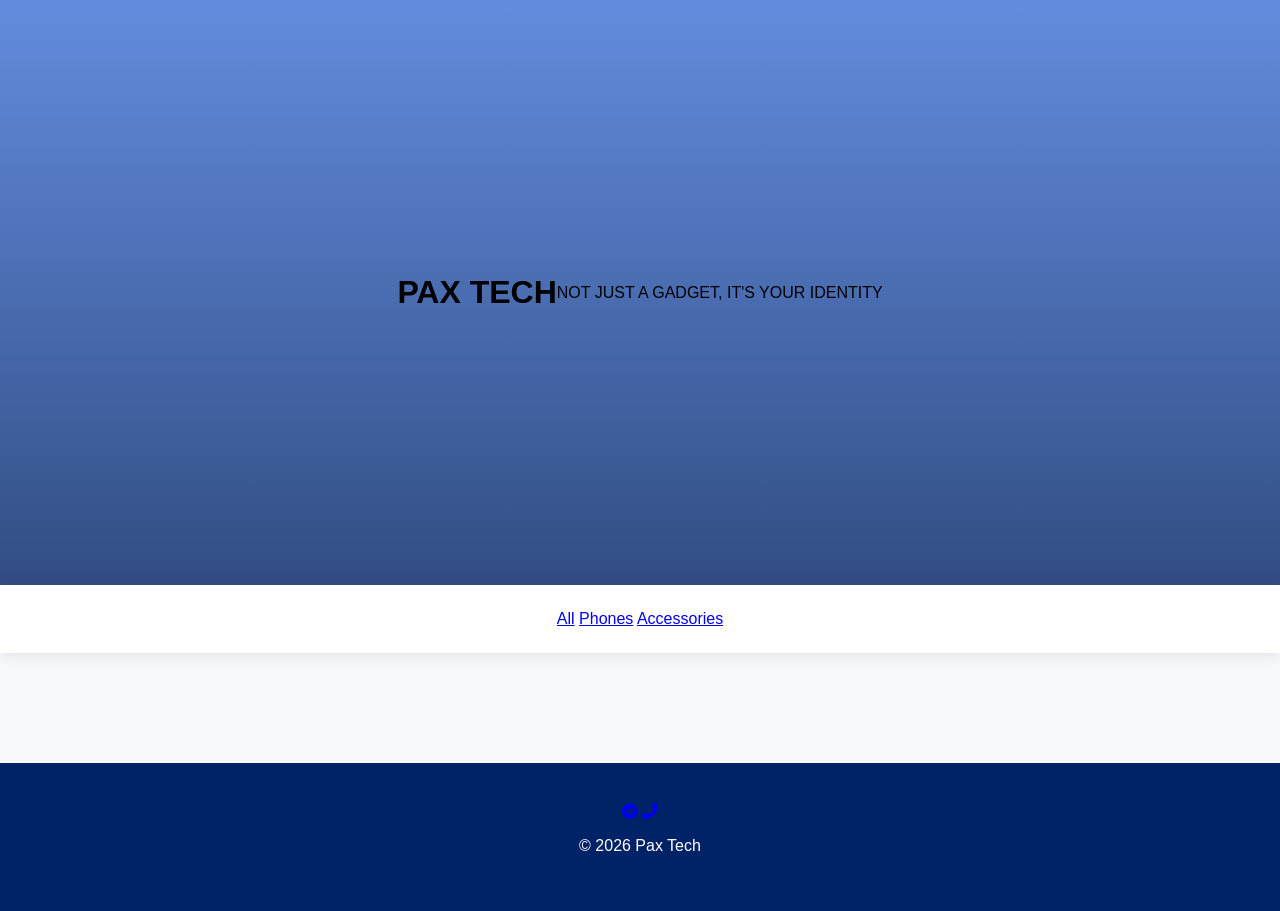
==== index.html @ a17d866b "Update index.html" ====
<!DOCTYPE html>
<html lang="en">
<head>
    <meta charset="UTF-8">
    <meta name="viewport" content="width=device-width, initial-scale=1.0">
    <title>PAX TECH | Home</title>
    <link rel="stylesheet" href="style.css">
    <link rel="stylesheet" href="https://cdnjs.cloudflare.com/ajax/libs/font-awesome/6.4.0/css/all.min.css">
</head>
<body onload="initPage('all')">
    <header class="hero"><h1>PAX TECH</h1><p>NOT JUST A GADGET, IT'S YOUR IDENTITY</p></header>
    <nav>
        <div class="category-filter">
            <a href="index.html" class="cat-link active">All</a>
            <a href="phone.html" class="cat-link">Phones</a>
            <a href="accessories.html" class="cat-link">Accessories</a>
        </div>
    </nav>
    <main class="container" id="product-container"></main>
    <footer>
        <div class="footer-contact">
            <a href="https://t.me/selam_446"><i class="fab fa-telegram"></i></a>
            <a href="tel:+251944675714"><i class="fas fa-phone-alt"></i></a>
        </div>
        <p>&copy; 2026 Pax Tech</p>
    </footer>
    <script src="script.js"></script>
</body>
</html>
---- style.css ----
:root {
    --primary: #0044cc;
    --dark: #002266;
    --white: #ffffff;
    --gray: #f8f9fa;
}

body { font-family: 'Segoe UI', sans-serif; margin: 0; background: var(--gray); scroll-behavior: smooth; }

/* Hero Section - ሰማያዊ የ iOS ምልክት ያለበት */
.hero {
    height: 65vh;
    background: linear-gradient(rgba(0, 68, 204, 0.6), rgba(0, 34, 102, 0.8)), 
                url('https://images.unsplash.com/photo-1616348436168-de43ad0db179?q=80&w=2000') center/cover;
    position: relative;
    display: flex;
    align-items: center;
    justify-content: center;
}

.hero-overlay { width: 100%; height: 100%; display: flex; align-items: center; justify-content: center; color: white; text-align: center; }
.hero-content h1 { font-size: 3.5rem; margin: 0; text-shadow: 2px 4px 15px rgba(0,0,0,0.3); }
.hero-content p { font-size: 1.2rem; margin: 15px 0 25px; max-width: 500px; opacity: 0.9; }

.btn-main { background: var(--white); color: var(--primary); padding: 12px 35px; text-decoration: none; border-radius: 50px; font-weight: bold; transition: 0.3s; border: none; cursor: pointer; }
.btn-main:hover { transform: scale(1.05); box-shadow: 0 5px 15px rgba(0,0,0,0.2); }

nav { background: white; padding: 25px; position: sticky; top: 0; box-shadow: 0 2px 15px rgba(0,0,0,0.1); z-index: 1000; text-align: center; }
.search-container input { width: 50%; padding: 12px 20px; border-radius: 30px; border: 1px solid #ddd; margin-bottom: 15px; outline: none; font-size: 16px; }

.category-filter button { background: white; border: 1px solid var(--primary); color: var(--primary); padding: 8px 18px; margin: 5px; border-radius: 20px; cursor: pointer; font-weight: 600; transition: 0.3s; }
.category-filter button:hover { background: var(--primary); color: white; }

/* Product Grid */
.container { 
    display: flex; 
    flex-wrap: wrap; 
    justify-content: center; 
    padding: 30px; 
    max-width: 1300px;
    margin: 0 auto;
}

.card { background: white; border-radius: 15px; padding: 20px; margin: 12px; width: 260px; box-shadow: 0 4px 15px rgba(0,0,0,0.05); transition: 0.3s; text-align: center; border: 1px solid #eee; }
.card:hover { transform: translateY(-8px); box-shadow: 0 8px 25px rgba(0,0,0,0.1); }
.card img { width: 100%; height: 180px; object-fit: contain; border-radius: 10px; }
.price { color: var(--primary); font-size: 1.4rem; font-weight: bold; margin: 15px 0; }

footer { background: var(--dark); color: white; padding: 40px; text-align: center; margin-top: 50px; }
.footer-content { display: flex; justify-content: center; gap: 40px; margin-bottom: 20px; flex-wrap: wrap; }
.footer-content a { color: white; text-decoration: none; font-size: 1.1rem; }

/* --- ለስልክ ብቻ የተመቻቸ (Mobile Optimization) --- */
@media (max-width: 600px) {
    .hero { height: 45vh; }
    .hero-content h1 { font-size: 2.2rem; }
    .search-container input { width: 90%; }
    
    .container { 
        display: grid;
        grid-template-columns: repeat(2, 1fr); /* ስልክ ላይ 2 2 ዕቃ እንዲሆን */
        gap: 10px;
        padding: 10px;
    }

    .card { 
        width: 100%; 
        margin: 0; 
        padding: 12px; 
        border-radius: 12px; 
    }
    
    .card img { height: 130px; }
    .price { font-size: 1.1rem; }
    .card h3 { font-size: 0.9rem; }
}
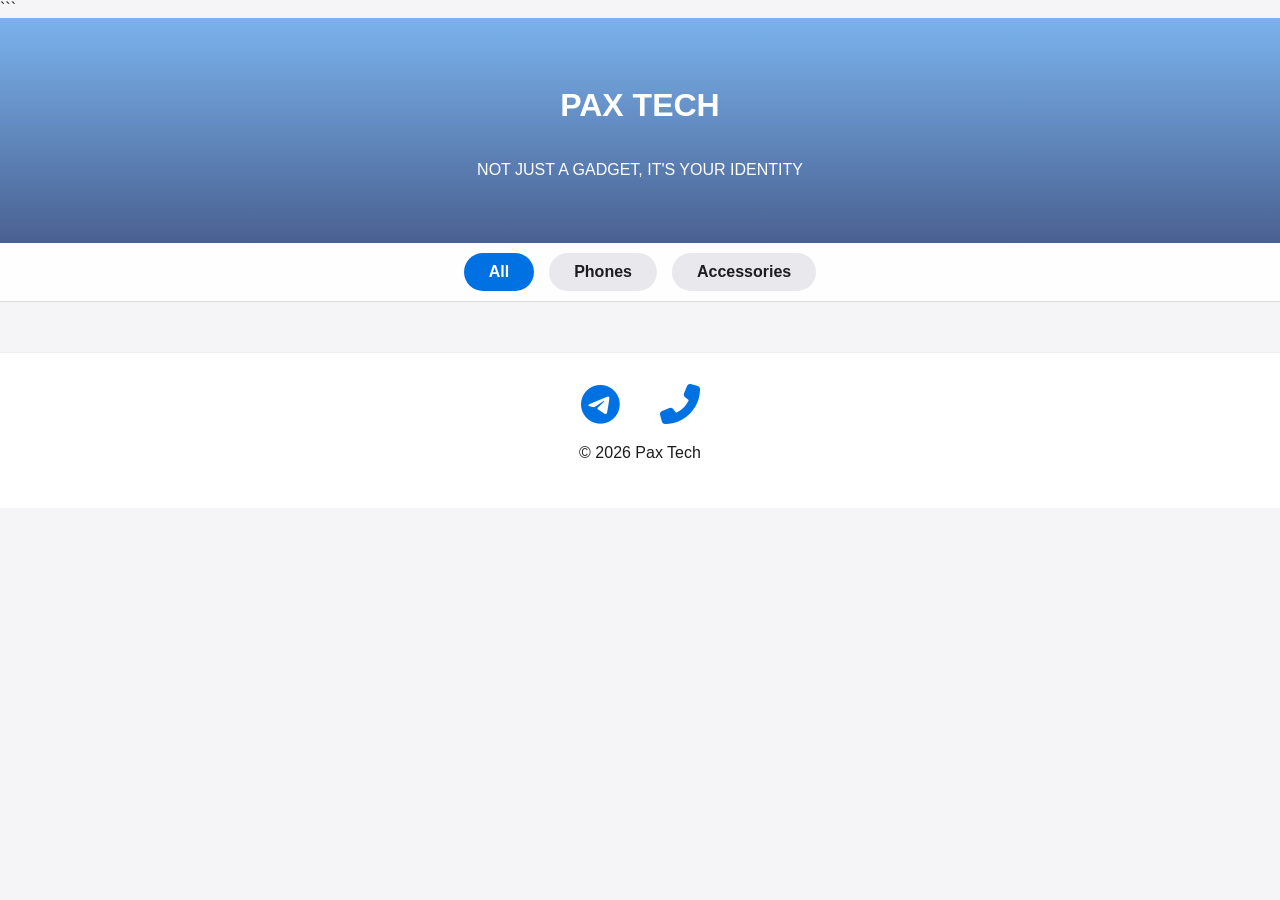
==== commit 2447f8a4: "Update index.html" ====
--- a/index.html
+++ b/index.html
@@ -1,6 +1,14 @@
 <!DOCTYPE html>
 <html lang="en">
 <head>
+    <meta name="description" content="Pax Tech - ምርጥ የሆኑ Phone እና ኦሪጅናል Accessories በታማኝነት እናቀርባለን።">
+<meta name="keywords" content="Pax Tech, Phone Ethiopia, Accessories, Original Phone, ስልክ መሸጫ">
+<meta name="author" content="Pax Tech">
+
+<meta property="og:title" content="Pax Tech | Premium Apple Store">
+<meta property="og:description" content="Not Just a Gadget, It's Your Identity. መለያዎ በእጅዎ ላይ ነው።">
+<meta property="og:image" content="https://images.unsplash.com/photo-1616348436168-de43ad0db179?q=80&w=2000">
+<meta property="og:url" content="https://pax-tech.github.io/"> ```
     <meta charset="UTF-8">
     <meta name="viewport" content="width=device-width, initial-scale=1.0">
     <title>PAX TECH | Home</title>
@@ -27,3 +35,4 @@
     <script src="script.js"></script>
 </body>
 </html>
+
--- a/style.css
+++ b/style.css
@@ -1,76 +1,42 @@
 :root {
-    --primary: #0044cc;
-    --dark: #002266;
+    --ios-blue: #0071e3;
+    --ios-dark: #1d1d1f;
+    --ios-gray: #f5f5f7;
     --white: #ffffff;
-    --gray: #f8f9fa;
+    --success: #28a745;
+    --danger: #d93025;
 }
 
-body { font-family: 'Segoe UI', sans-serif; margin: 0; background: var(--gray); scroll-behavior: smooth; }
+* { box-sizing: border-box; -webkit-tap-highlight-color: transparent; }
+body { font-family: -apple-system, BlinkMacSystemFont, sans-serif; margin: 0; background-color: var(--ios-gray); color: var(--ios-dark); }
 
-/* Hero Section - ሰማያዊ የ iOS ምልክት ያለበት */
-.hero {
-    height: 65vh;
-    background: linear-gradient(rgba(0, 68, 204, 0.6), rgba(0, 34, 102, 0.8)), 
-                url('https://images.unsplash.com/photo-1616348436168-de43ad0db179?q=80&w=2000') center/cover;
-    position: relative;
-    display: flex;
-    align-items: center;
-    justify-content: center;
+.hero { height: 25vh; background: linear-gradient(rgba(0,113,227,0.5), rgba(0,34,102,0.7)), url('https://images.unsplash.com/photo-1616348436168-de43ad0db179?q=80&w=2000') center/cover; display: flex; flex-direction: column; align-items: center; justify-content: center; color: white; text-align: center; padding: 20px; }
+
+nav { background: rgba(255,255,255,0.85); backdrop-filter: blur(20px); position: sticky; top: 0; z-index: 1000; padding: 10px 0; border-bottom: 1px solid #ddd; }
+.category-filter { display: flex; justify-content: center; gap: 15px; }
+.cat-link { background: #e8e8ed; color: var(--ios-dark); text-decoration: none; padding: 10px 25px; border-radius: 20px; font-weight: 600; transition: 0.3s; }
+.cat-link.active { background: var(--ios-blue); color: white; }
+
+.container { display: grid; grid-template-columns: repeat(auto-fill, minmax(280px, 1fr)); gap: 15px; padding: 15px; max-width: 1200px; margin: 0 auto; }
+.card { background: white; border-radius: 20px; padding: 15px; text-align: center; border: 1px solid rgba(0,0,0,0.05); display: flex; flex-direction: column; height: auto; }
+.card img { width: 100%; height: 180px; object-fit: contain; margin-bottom: 10px; }
+
+.badge-container { display: flex; flex-direction: column; gap: 6px; margin-bottom: 10px; }
+.status-badge { display: inline-block; padding: 4px 10px; border-radius: 12px; font-size: 0.75rem; font-weight: 700; text-transform: uppercase; }
+.in-stock { background: #e6f4ea; color: var(--success); }
+.out-of-stock { background: #fce8e6; color: var(--danger); }
+.info-badge { background: #f2f2f7; color: #1d1d1f; padding: 6px; border-radius: 8px; font-size: 0.8rem; font-weight: 700; border: 1px solid #d2d2d7; }
+.is-new { background: var(--ios-blue) !important; color: white !important; }
+
+.description { font-size: 0.85rem; color:goldenrod; margin: 10px 0; line-height: 1.5; word-wrap: break-word; }
+.price { color: var(--ios-blue); font-size: 1.4rem; font-weight: 800; margin-top: auto; }
+.btn-main { background: var(--ios-blue); color: white; padding: 12px; border-radius: 12px; text-decoration: none; display: block; font-weight: 600; margin-top: 10px; }
+
+footer { padding: 30px; text-align: center; background: #fff; border-top: 1px solid #eee; margin-top: 20px; }
+.footer-contact { display: flex; justify-content: center; gap: 40px; margin-bottom: 15px; }
+.footer-contact a { font-size: 40px; color: var(--ios-blue); }
+
+@media (max-width: 600px) {
+    .container { grid-template-columns: repeat(2, 1fr); gap: 10px; padding: 10px; }
+    .card img { height: 130px; }
 }
-
-.hero-overlay { width: 100%; height: 100%; display: flex; align-items: center; justify-content: center; color: white; text-align: center; }
-.hero-content h1 { font-size: 3.5rem; margin: 0; text-shadow: 2px 4px 15px rgba(0,0,0,0.3); }
-.hero-content p { font-size: 1.2rem; margin: 15px 0 25px; max-width: 500px; opacity: 0.9; }
-
-.btn-main { background: var(--white); color: var(--primary); padding: 12px 35px; text-decoration: none; border-radius: 50px; font-weight: bold; transition: 0.3s; border: none; cursor: pointer; }
-.btn-main:hover { transform: scale(1.05); box-shadow: 0 5px 15px rgba(0,0,0,0.2); }
-
-nav { background: white; padding: 25px; position: sticky; top: 0; box-shadow: 0 2px 15px rgba(0,0,0,0.1); z-index: 1000; text-align: center; }
-.search-container input { width: 50%; padding: 12px 20px; border-radius: 30px; border: 1px solid #ddd; margin-bottom: 15px; outline: none; font-size: 16px; }
-
-.category-filter button { background: white; border: 1px solid var(--primary); color: var(--primary); padding: 8px 18px; margin: 5px; border-radius: 20px; cursor: pointer; font-weight: 600; transition: 0.3s; }
-.category-filter button:hover { background: var(--primary); color: white; }
-
-/* Product Grid */
-.container { 
-    display: flex; 
-    flex-wrap: wrap; 
-    justify-content: center; 
-    padding: 30px; 
-    max-width: 1300px;
-    margin: 0 auto;
-}
-
-.card { background: white; border-radius: 15px; padding: 20px; margin: 12px; width: 260px; box-shadow: 0 4px 15px rgba(0,0,0,0.05); transition: 0.3s; text-align: center; border: 1px solid #eee; }
-.card:hover { transform: translateY(-8px); box-shadow: 0 8px 25px rgba(0,0,0,0.1); }
-.card img { width: 100%; height: 180px; object-fit: contain; border-radius: 10px; }
-.price { color: var(--primary); font-size: 1.4rem; font-weight: bold; margin: 15px 0; }
-
-footer { background: var(--dark); color: white; padding: 40px; text-align: center; margin-top: 50px; }
-.footer-content { display: flex; justify-content: center; gap: 40px; margin-bottom: 20px; flex-wrap: wrap; }
-.footer-content a { color: white; text-decoration: none; font-size: 1.1rem; }
-
-/* --- ለስልክ ብቻ የተመቻቸ (Mobile Optimization) --- */
-@media (max-width: 600px) {
-    .hero { height: 45vh; }
-    .hero-content h1 { font-size: 2.2rem; }
-    .search-container input { width: 90%; }
-    
-    .container { 
-        display: grid;
-        grid-template-columns: repeat(2, 1fr); /* ስልክ ላይ 2 2 ዕቃ እንዲሆን */
-        gap: 10px;
-        padding: 10px;
-    }
-
-    .card { 
-        width: 100%; 
-        margin: 0; 
-        padding: 12px; 
-        border-radius: 12px; 
-    }
-    
-    .card img { height: 130px; }
-    .price { font-size: 1.1rem; }
-    .card h3 { font-size: 0.9rem; }
-}
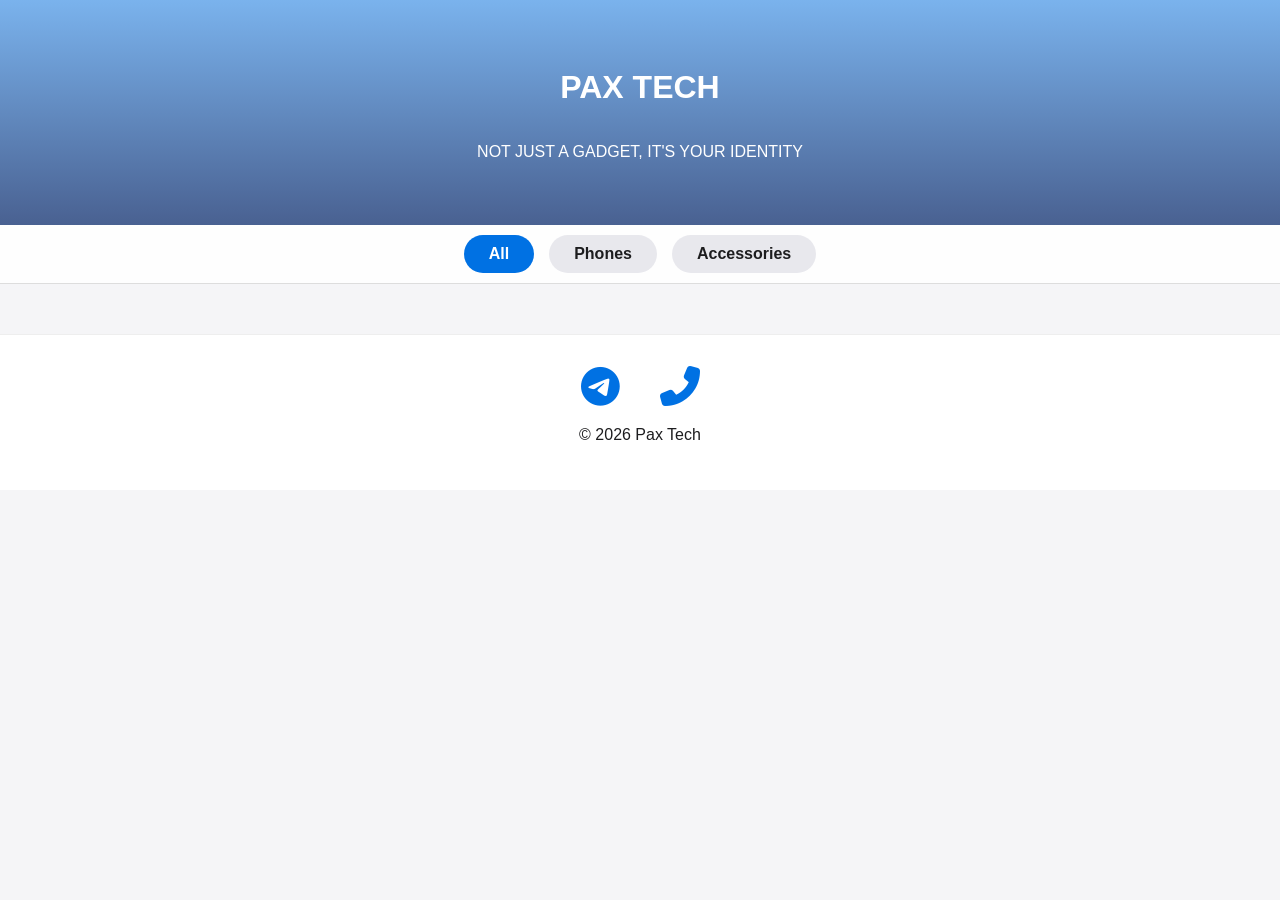
==== commit 7169f992: "Update index.html" ====
--- a/index.html
+++ b/index.html
@@ -1,17 +1,24 @@
 <!DOCTYPE html>
 <html lang="en">
 <head>
+    <meta charset="UTF-8">
+    <meta name="viewport" content="width=device-width, initial-scale=1.0">
+    <title>PAX TECH | Home</title>
+    <link rel="canonical"href="https://pax-tech.netlify.app/">
     <meta name="description" content="Pax Tech - ምርጥ የሆኑ Phone እና ኦሪጅናል Accessories በታማኝነት እናቀርባለን።">
-<meta name="keywords" content="Pax Tech, Phone Ethiopia, Accessories, Original Phone, ስልክ መሸጫ">
+<meta name="keywords" content="Pax Tech, iPhone , samsung Ethiopia, Apple Accessories, Original Phone, ስልክ መሸጫ">
 <meta name="author" content="Pax Tech">
+<link rel="canonical" href="https://pax-tech.netlify.app/">
 
 <meta property="og:title" content="Pax Tech | Premium Apple Store">
 <meta property="og:description" content="Not Just a Gadget, It's Your Identity. መለያዎ በእጅዎ ላይ ነው።">
 <meta property="og:image" content="https://images.unsplash.com/photo-1616348436168-de43ad0db179?q=80&w=2000">
-<meta property="og:url" content="https://pax-tech.github.io/"> ```
-    <meta charset="UTF-8">
-    <meta name="viewport" content="width=device-width, initial-scale=1.0">
-    <title>PAX TECH | Home</title>
+<meta property="og:url" content="https://pax-tech.netlify.app/">
+<meta property="og:type" content="website">
+
+<meta name="twitter:card" content="summary_large_image">
+<meta name="twitter:title" content="Pax Tech | Premium Apple Store">
+<meta name="twitter:description" content="ምርጥ የሆኑ iPhone እና ኦሪጅናል Accessories በታማኝነት እናቀርባለን።">
     <link rel="stylesheet" href="style.css">
     <link rel="stylesheet" href="https://cdnjs.cloudflare.com/ajax/libs/font-awesome/6.4.0/css/all.min.css">
 </head>
@@ -36,3 +43,4 @@
 </body>
 </html>
 
+
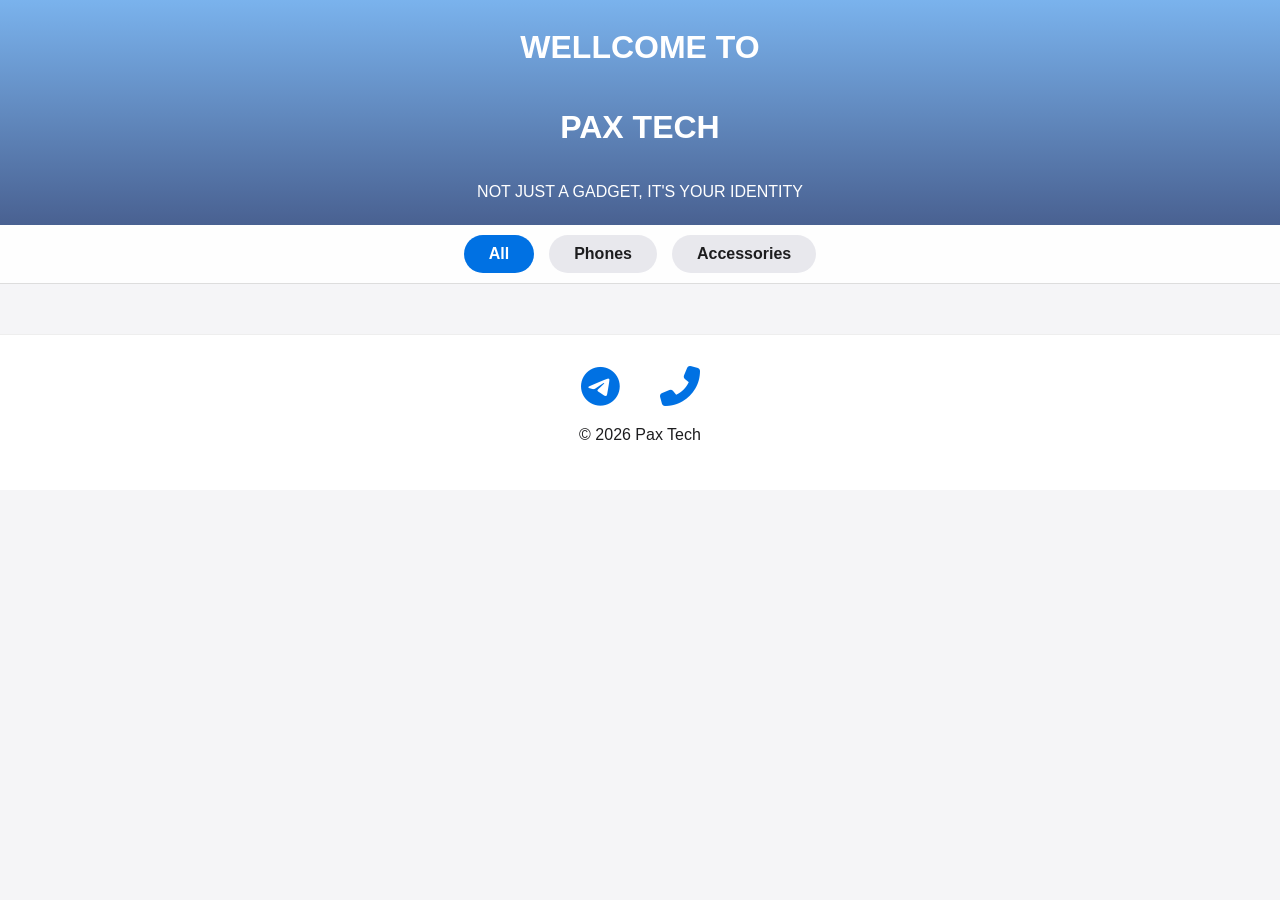
==== commit 16c2dc58: "Update index.html" ====
--- a/index.html
+++ b/index.html
@@ -4,16 +4,16 @@
     <meta charset="UTF-8">
     <meta name="viewport" content="width=device-width, initial-scale=1.0">
     <title>PAX TECH | Home</title>
-    <link rel="canonical"href="https://pax-tech.netlify.app/">
+    <link rel="canonical"href="https://pax-tech-official.github.io/Pax-tech/">
     <meta name="description" content="Pax Tech - ምርጥ የሆኑ Phone እና ኦሪጅናል Accessories በታማኝነት እናቀርባለን።">
 <meta name="keywords" content="Pax Tech, iPhone , samsung Ethiopia, Apple Accessories, Original Phone, ስልክ መሸጫ">
 <meta name="author" content="Pax Tech">
-<link rel="canonical" href="https://pax-tech.netlify.app/">
+<link rel="canonical" href="https://pax-tech-official.github.io/Pax-tech/">
 
 <meta property="og:title" content="Pax Tech | Premium Apple Store">
 <meta property="og:description" content="Not Just a Gadget, It's Your Identity. መለያዎ በእጅዎ ላይ ነው።">
 <meta property="og:image" content="https://images.unsplash.com/photo-1616348436168-de43ad0db179?q=80&w=2000">
-<meta property="og:url" content="https://pax-tech.netlify.app/">
+<meta property="og:url" content="https://pax-tech-official.github.io/Pax-tech/">
 <meta property="og:type" content="website">
 
 <meta name="twitter:card" content="summary_large_image">
@@ -23,11 +23,11 @@
     <link rel="stylesheet" href="https://cdnjs.cloudflare.com/ajax/libs/font-awesome/6.4.0/css/all.min.css">
 </head>
 <body onload="initPage('all')">
-    <header class="hero"><h1>PAX TECH</h1><p>NOT JUST A GADGET, IT'S YOUR IDENTITY</p></header>
+    <header class="hero"><h1>WELLCOME TO</h1><h1>PAX TECH</h1><p>NOT JUST A GADGET, IT'S YOUR IDENTITY</p></header>
     <nav>
         <div class="category-filter">
             <a href="index.html" class="cat-link active">All</a>
-            <a href="phone.html" class="cat-link">Phones</a>
+            <a href="Phone.html" class="cat-link">Phones</a>
             <a href="accessories.html" class="cat-link">Accessories</a>
         </div>
     </nav>
@@ -44,3 +44,7 @@
 </html>
 
 
+
+
+
+
